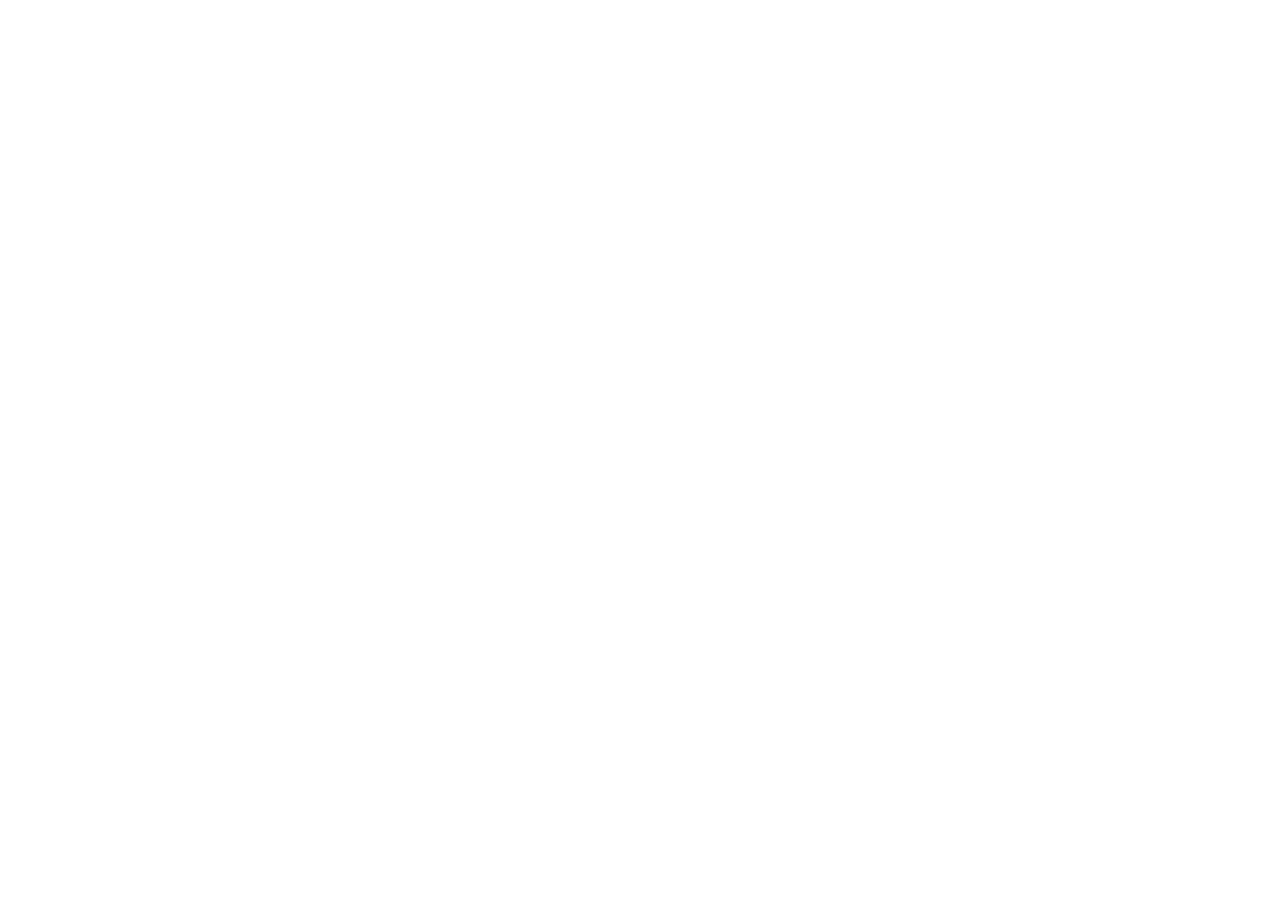
==== src/index.html @ 332e622f "Initial commit" ====
<!DOCTYPE html>
<html lang="en">
  <head>
    <meta charset="UTF-8" />
    <link rel="icon" type="image/svg+xml" href="/favicon.svg" />
    <meta name="viewport" content="width=device-width, initial-scale=1.0" />
    <title>Vanilla App Template</title>
    <link rel="stylesheet" href="./css/styles.css" />
  </head>
  <body>
    <load src="./partials/header.html" icon-path="img/sprite.svg#logo" />

    <main>
      <!-- Loads the specified .html file -->
      <load src="./partials/vite-promo.html" />
      <load src="./partials/badges.html" />
    </main>

    <load src="./partials/footer.html" />

    <script type="module" src="main.js"></script>
  </body>
</html>
---- src/css/styles.css ----
/**
  |============================
  | include css partials with
  | default @import url()
  |============================
*/
/* Common styles */
@import url('./reset.css');
@import url('./base.css');
@import url('./container.css');
@import url('./animations.css');

/* Sections style */
@import url('./header.css');
@import url('./vite-promo.css');
@import url('./badges.css');
@import url('./back-link.css');
@import url('./footer.css');
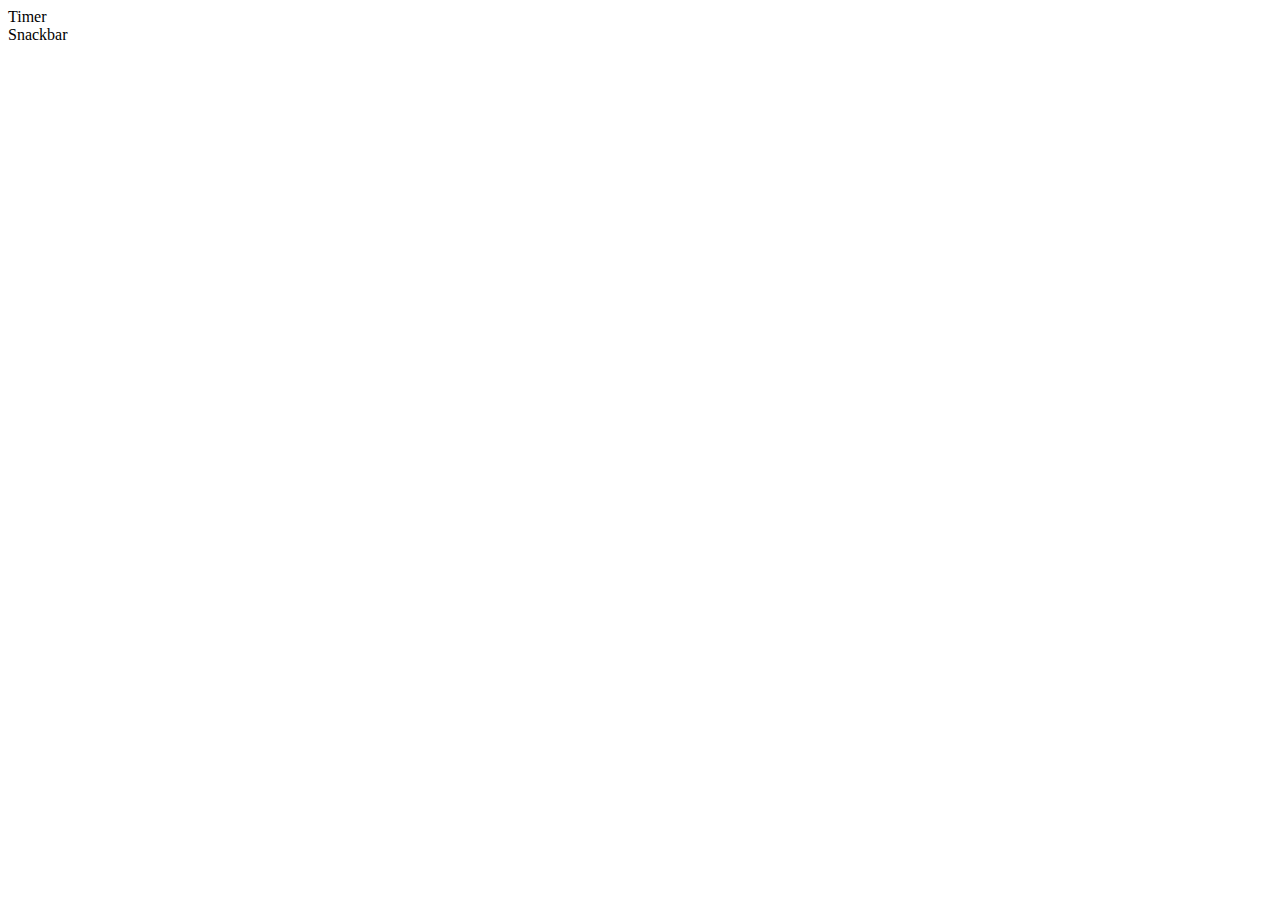
==== commit 1e33bab0: "start" ====
--- a/src/index.html
+++ b/src/index.html
@@ -1,23 +1,24 @@
 <!DOCTYPE html>
 <html lang="en">
-  <head>
-    <meta charset="UTF-8" />
-    <link rel="icon" type="image/svg+xml" href="/favicon.svg" />
-    <meta name="viewport" content="width=device-width, initial-scale=1.0" />
-    <title>Vanilla App Template</title>
-    <link rel="stylesheet" href="./css/styles.css" />
-  </head>
-  <body>
-    <load src="./partials/header.html" icon-path="img/sprite.svg#logo" />
 
-    <main>
-      <!-- Loads the specified .html file -->
-      <load src="./partials/vite-promo.html" />
-      <load src="./partials/badges.html" />
-    </main>
+<head>
+  <meta charset="UTF-8" />
+  <link rel="icon" type="image/svg+xml" href="/favicon.svg" />
+  <meta name="viewport" content="width=device-width, initial-scale=1.0" />
+  <title>Дата і час</title>
+  <link rel="stylesheet" href="./css/styles.css" />
+</head>
 
-    <load src="./partials/footer.html" />
+<body>
+  <!-- nav>ul>li*2 -->
+  <nav>
+    <ul>
+      <li><a href="./1-timer.html">Timer</a></li>
+      <li><a href="./2-snackbar.html">Snackbar</a></li>
+    </ul>
+  </nav>
 
-    <script type="module" src="main.js"></script>
-  </body>
-</html>
+  <script type="module" src="main.js"></script>
+</body>
+
+</html>--- a/src/css/styles.css
+++ b/src/css/styles.css
@@ -5,14 +5,7 @@
   |============================
 */
 /* Common styles */
+
 @import url('./reset.css');
-@import url('./base.css');
-@import url('./container.css');
-@import url('./animations.css');
 
-/* Sections style */
-@import url('./header.css');
-@import url('./vite-promo.css');
-@import url('./badges.css');
-@import url('./back-link.css');
-@import url('./footer.css');
+
